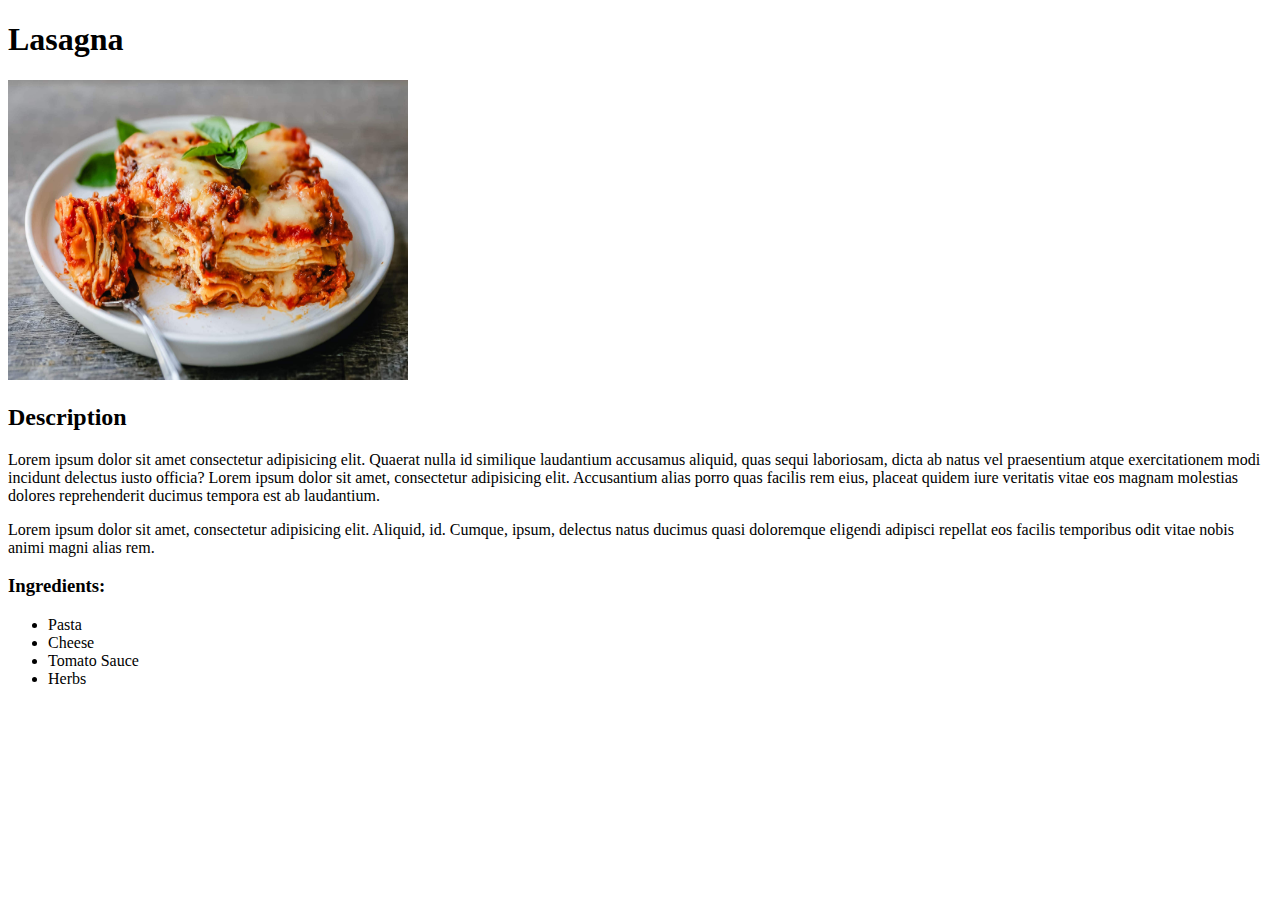
==== recipes/lasagna.html @ 4023b13a "Added additional recipes" ====
<!DOCTYPE html>
<html lang="en">
<head>
    <meta charset="UTF-8">
    <meta name="viewport" content="width=device-width, initial-scale=1.0">
    <title>Document</title>
</head>
<body>
    <h1>Lasagna</h1>
    <img 
        src="../images/lasagna.jpg"
        alt="Picture of a slice of Lasagna"
        height="300"
        width="400"
        >
    <h2>Description</h2>
    <p>Lorem ipsum dolor sit amet consectetur adipisicing elit. Quaerat nulla id similique laudantium accusamus aliquid, quas sequi laboriosam, dicta ab natus vel praesentium atque exercitationem modi incidunt delectus iusto officia? Lorem ipsum dolor sit amet, consectetur adipisicing elit. Accusantium alias porro quas facilis rem eius, placeat quidem iure veritatis vitae eos magnam molestias dolores reprehenderit ducimus tempora est ab laudantium.</p>
    <p>Lorem ipsum dolor sit amet, consectetur adipisicing elit. Aliquid, id. Cumque, ipsum, delectus natus ducimus quasi doloremque eligendi adipisci repellat eos facilis temporibus odit vitae nobis animi magni alias rem.</p>
    
    <h3>Ingredients:</h3>
        <ul>
            <li>Pasta</li>
            <li>Cheese</li>
            <li>Tomato Sauce</li>
            <li>Herbs</li>
        </ul>
</body>
</html>
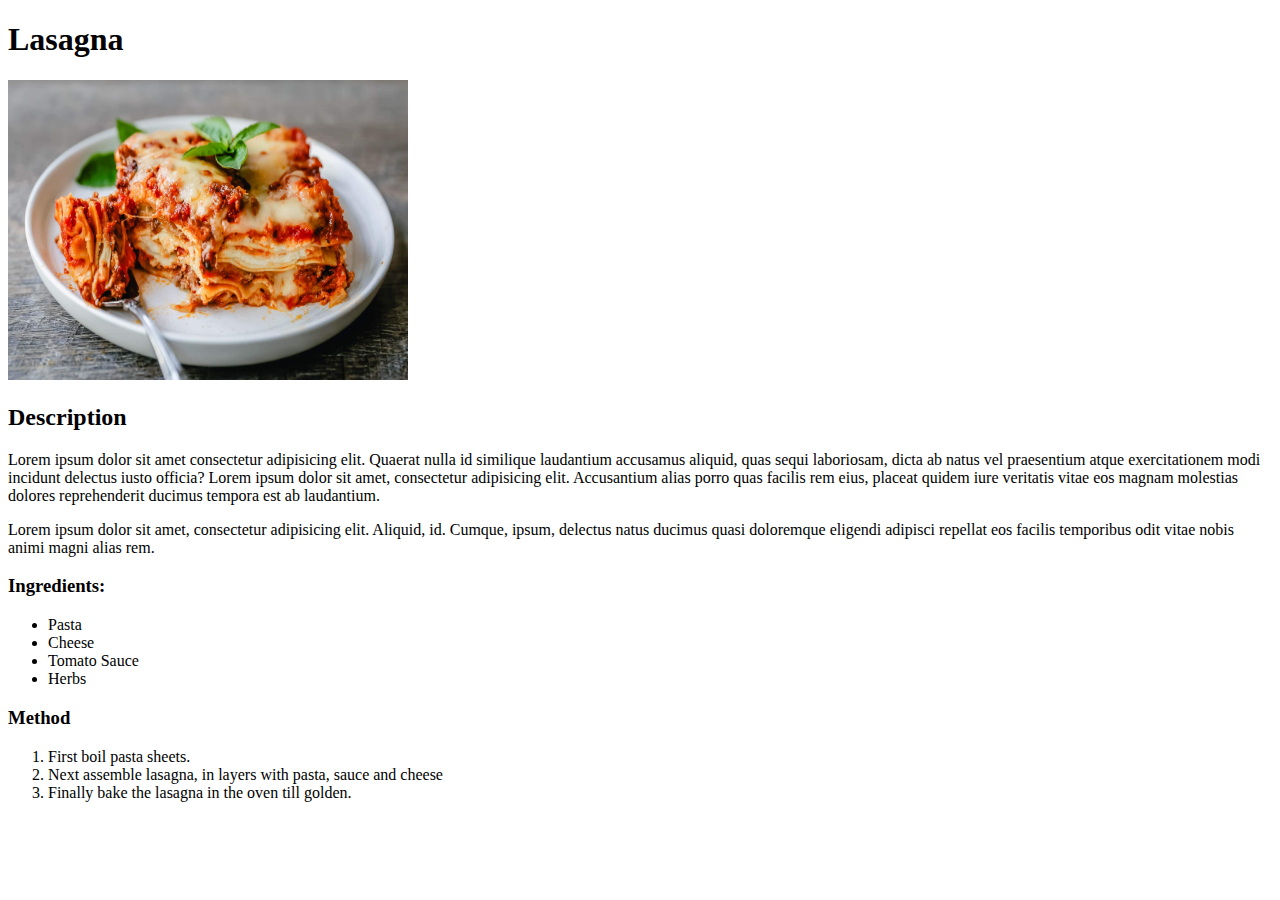
==== commit f8b7d8d9: "Wrote lasagna recipe" ====
--- a/recipes/lasagna.html
+++ b/recipes/lasagna.html
@@ -24,5 +24,12 @@
             <li>Tomato Sauce</li>
             <li>Herbs</li>
         </ul>
+
+    <h3>Method</h3>
+        <ol>
+            <li>First boil pasta sheets.</li>
+            <li>Next assemble lasagna, in layers with pasta, sauce and cheese</li>
+            <li>Finally bake the lasagna in the oven till golden.</li>
+        </ol>
 </body>
 </html>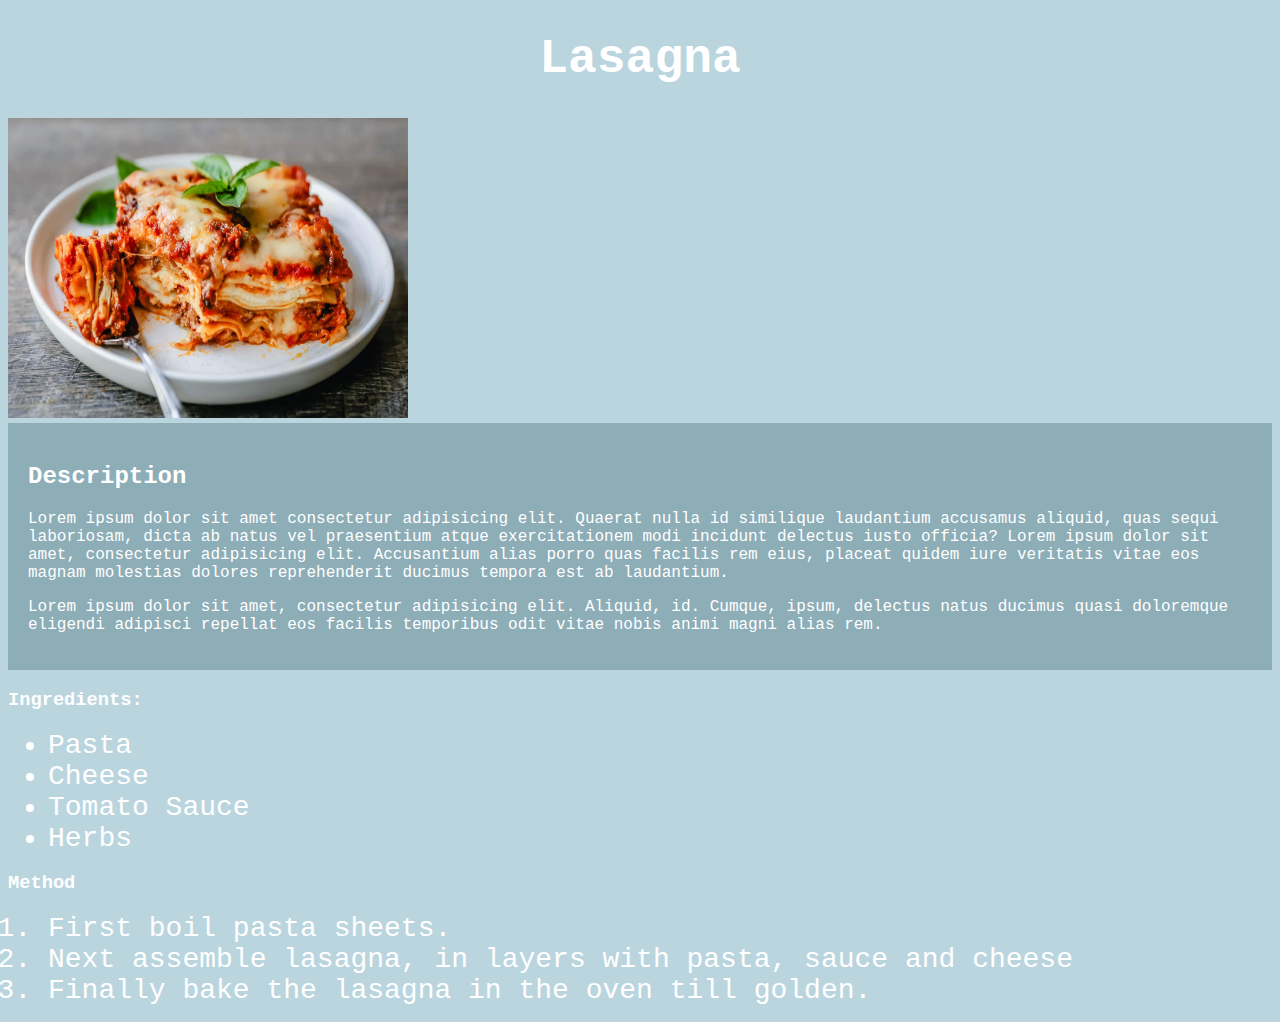
==== commit 591b2538: "Fixed style.css on subpages" ====
--- a/recipes/lasagna.html
+++ b/recipes/lasagna.html
@@ -3,7 +3,8 @@
 <head>
     <meta charset="UTF-8">
     <meta name="viewport" content="width=device-width, initial-scale=1.0">
-    <title>Document</title>
+    <title>Lasagna</title>
+    <link rel="stylesheet" href="../style.css">
 </head>
 <body>
     <h1>Lasagna</h1>
@@ -13,10 +14,11 @@
         height="300"
         width="400"
         >
-    <h2>Description</h2>
-    <p>Lorem ipsum dolor sit amet consectetur adipisicing elit. Quaerat nulla id similique laudantium accusamus aliquid, quas sequi laboriosam, dicta ab natus vel praesentium atque exercitationem modi incidunt delectus iusto officia? Lorem ipsum dolor sit amet, consectetur adipisicing elit. Accusantium alias porro quas facilis rem eius, placeat quidem iure veritatis vitae eos magnam molestias dolores reprehenderit ducimus tempora est ab laudantium.</p>
-    <p>Lorem ipsum dolor sit amet, consectetur adipisicing elit. Aliquid, id. Cumque, ipsum, delectus natus ducimus quasi doloremque eligendi adipisci repellat eos facilis temporibus odit vitae nobis animi magni alias rem.</p>
-    
+    <div class="description">
+        <h2>Description</h2>
+        <p>Lorem ipsum dolor sit amet consectetur adipisicing elit. Quaerat nulla id similique laudantium accusamus aliquid, quas sequi laboriosam, dicta ab natus vel praesentium atque exercitationem modi incidunt delectus iusto officia? Lorem ipsum dolor sit amet, consectetur adipisicing elit. Accusantium alias porro quas facilis rem eius, placeat quidem iure veritatis vitae eos magnam molestias dolores reprehenderit ducimus tempora est ab laudantium.</p>
+        <p>Lorem ipsum dolor sit amet, consectetur adipisicing elit. Aliquid, id. Cumque, ipsum, delectus natus ducimus quasi doloremque eligendi adipisci repellat eos facilis temporibus odit vitae nobis animi magni alias rem.</p>
+    </div>
     <h3>Ingredients:</h3>
         <ul>
             <li>Pasta</li>
--- a/style.css
+++ b/style.css
@@ -0,0 +1,32 @@
+body{
+    font-family: 'Courier New', Courier, monospace;
+    background-color: #67a2b673;
+    color: white;
+}
+
+h1{
+    text-align: center;
+    font-size: 48px;
+}
+
+li{
+    font-size: 28px;
+}
+.list{
+    padding: 30px;
+    text-align: center;
+    margin: 10px;
+    
+}
+
+.title{
+    padding: 20px;
+    background-color: #234f5d4b;
+    margin: 10px;
+
+}
+
+.description{
+    padding: 20px;
+    background-color: #234f5d4b;   
+}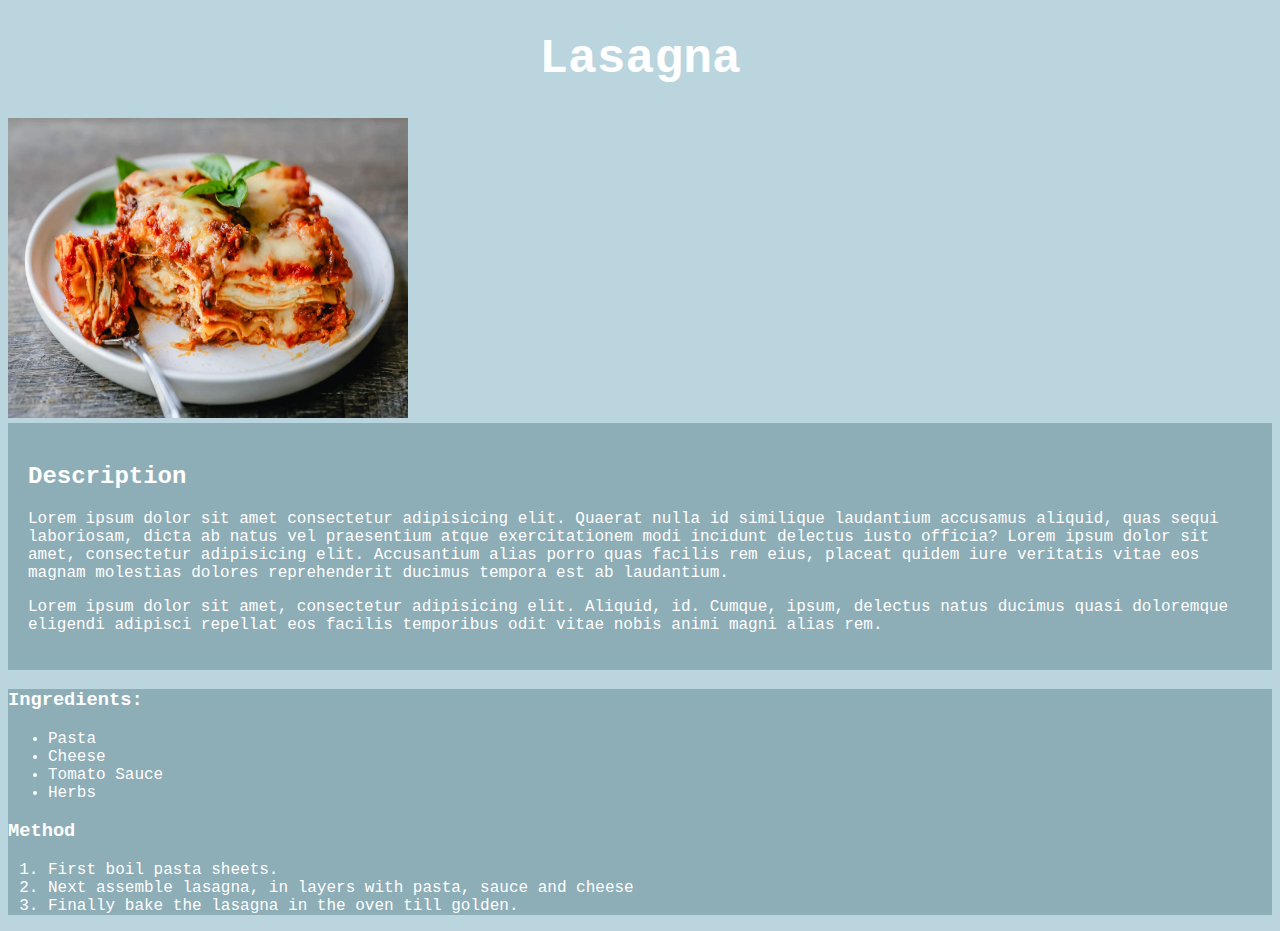
==== commit 7bd8c71b: "updated pancakes.html" ====
--- a/recipes/lasagna.html
+++ b/recipes/lasagna.html
@@ -19,6 +19,8 @@
         <p>Lorem ipsum dolor sit amet consectetur adipisicing elit. Quaerat nulla id similique laudantium accusamus aliquid, quas sequi laboriosam, dicta ab natus vel praesentium atque exercitationem modi incidunt delectus iusto officia? Lorem ipsum dolor sit amet, consectetur adipisicing elit. Accusantium alias porro quas facilis rem eius, placeat quidem iure veritatis vitae eos magnam molestias dolores reprehenderit ducimus tempora est ab laudantium.</p>
         <p>Lorem ipsum dolor sit amet, consectetur adipisicing elit. Aliquid, id. Cumque, ipsum, delectus natus ducimus quasi doloremque eligendi adipisci repellat eos facilis temporibus odit vitae nobis animi magni alias rem.</p>
     </div>
+    
+    <div class="recipe">
     <h3>Ingredients:</h3>
         <ul>
             <li>Pasta</li>
@@ -33,5 +35,6 @@
             <li>Next assemble lasagna, in layers with pasta, sauce and cheese</li>
             <li>Finally bake the lasagna in the oven till golden.</li>
         </ol>
+    </div>
 </body>
 </html>--- a/style.css
+++ b/style.css
@@ -9,13 +9,12 @@
     font-size: 48px;
 }
 
-li{
-    font-size: 28px;
-}
+
 .list{
     padding: 30px;
     text-align: center;
     margin: 10px;
+    font-size: 28px;
     
 }
 
@@ -29,4 +28,9 @@
 .description{
     padding: 20px;
     background-color: #234f5d4b;   
+}
+
+.recipe{
+    font-size: 16px;
+    background-color: #234f5d4b;
 }